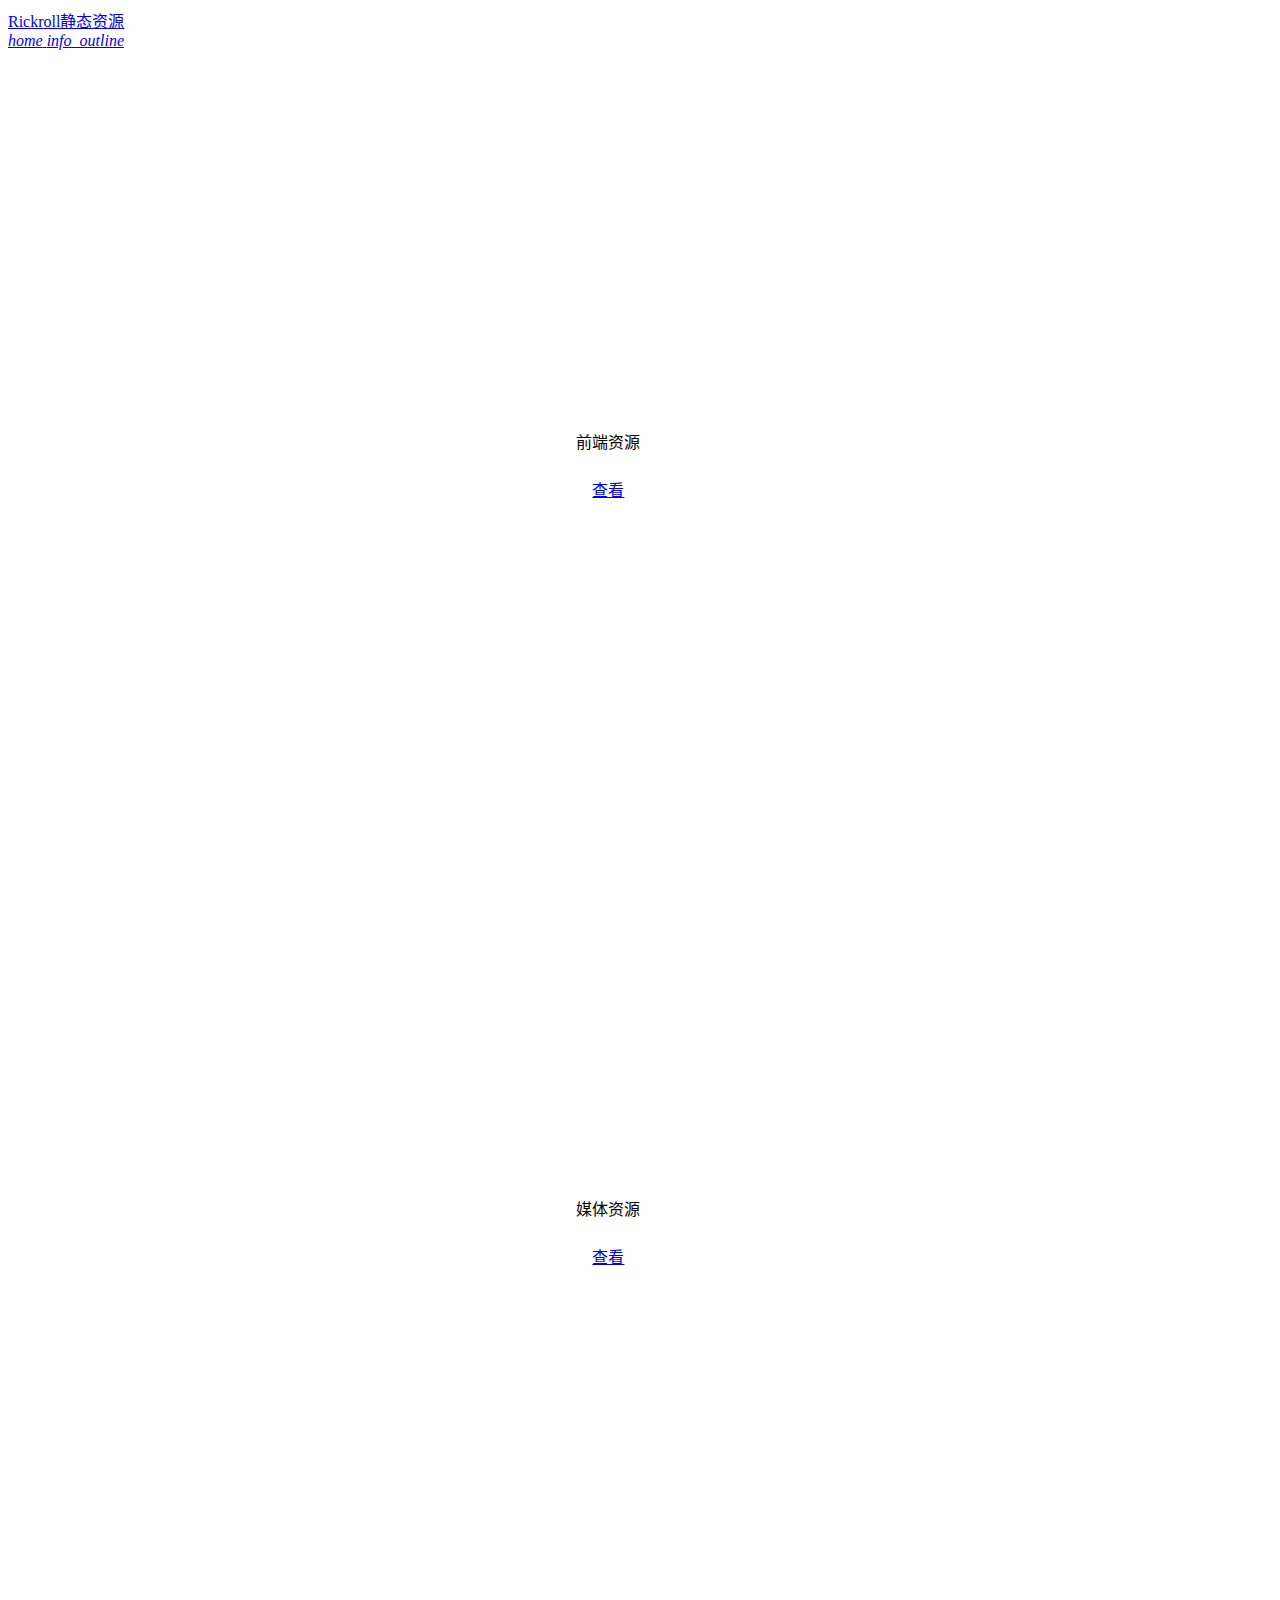
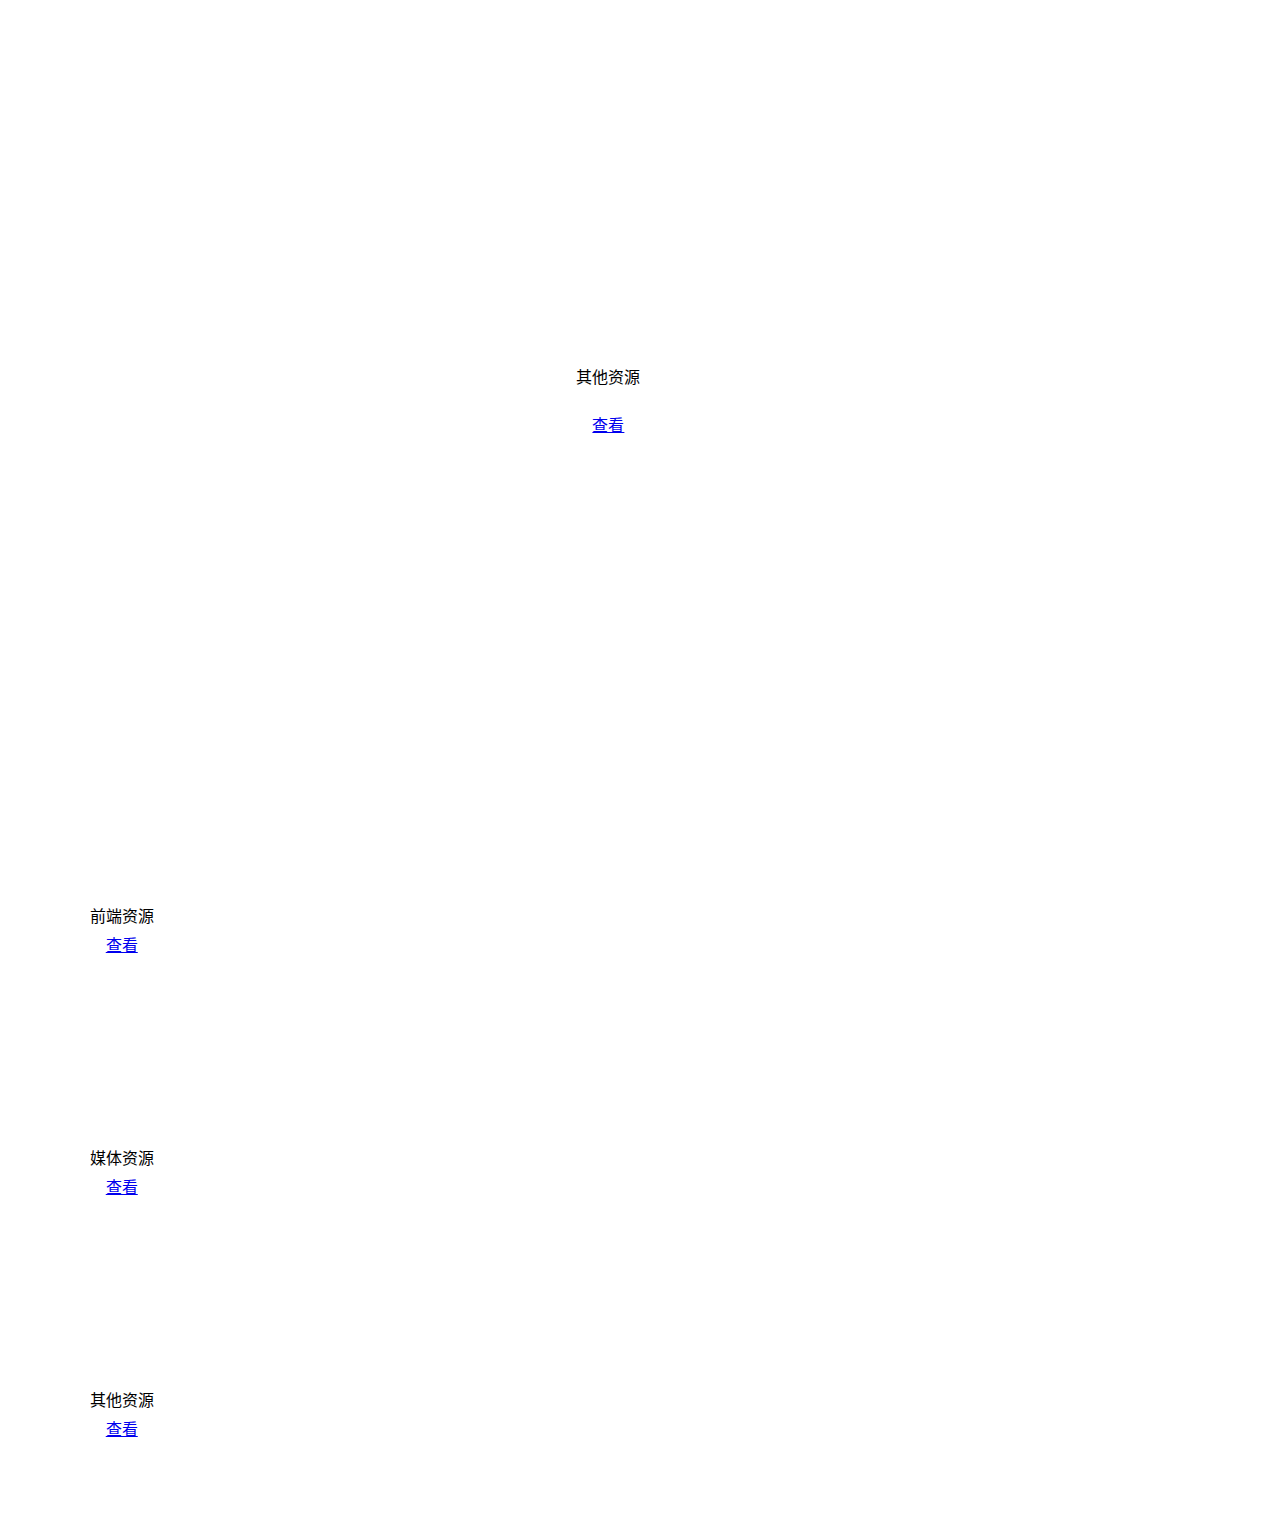
==== index.html @ 87848f0d "Update index.html" ====
<!DOCTYPE html>
<html lang="zh-CN">
<head>
<meta charset="utf-8" name="viewport" content="width=device-width, initial-scale=1.0, maximum-scale=1.0, user-scalable=0;"/>
<title>RickStatic</title>
<link rel="stylesheet" href="https://cdn.staticfile.org/mdui/1.0.2/css/mdui.min.css">
<script src="https://cdn.staticfile.org/mdui/1.0.2/js/mdui.min.js"></script>
 </head>
    <body class="mdui-appbar-with-toolbar">
    
    <div class="mdui-appbar-fixed mdui-appbar mdui-shadow-0">   <div class="mdui-toolbar">     <a href="javascript:;" class="mdui-typo-title">Rickroll静态资源</a>     <div class="mdui-toolbar-spacer"></div>     <a href="https://rickroll.cc" class="mdui-btn mdui-btn-icon" mdui-tooltip="{content: '主页', position: 'auto'}">       <i class="mdui-icon material-icons">home</i>     </a>     <a href="javascript:;" class="mdui-btn mdui-btn-icon" mdui-tooltip="{content: '关于', position: 'left'}">       <i class="mdui-icon material-icons">info_outline</i>     </a>   </div> </div>
     
    <div class="mdui-hidden-md-up static-main" style="padding-top:5%;padding-bottom:2%;text-align:center">

    <div class="mdui-card mdui-center" style="border-radius:5px;width:95%;padding-top:25%;padding-bottom:25%">
    <div class="mdui-typo-display-3" style="padding-bottom:2%;">前端资源</div>
    <a href="/libs/" class="mdui-btn mdui-color-black mdui-ripple mdui-btn-block mdui-center" style="border-radius:5px;width:75%">查看</a></div>
    </div>

    </div>
    
    <div class="mdui-hidden-md-up movies-main" style="padding-top:3%;padding-bottom:2%;text-align:center">

    <div class="mdui-card mdui-center" style="border-radius:5px;width:95%;padding-top:25%;padding-bottom:25%">
    <div class="mdui-typo-display-3" style="padding-bottom:2%;">媒体资源</div>
    <a href="/movies/" class="mdui-btn mdui-color-black mdui-ripple mdui-btn-block mdui-center" style="border-radius:5px;width:75%">查看</a></div>
    </div>

    </div>

    <div class="mdui-hidden-md-up more-main" style="padding-top:3%;padding-bottom:2%;text-align:center">

    <div class="mdui-card mdui-center" style="border-radius:5px;width:95%;padding-top:25%;padding-bottom:25%">
    <div class="mdui-typo-display-3" style="padding-bottom:2%;">其他资源</div>
    <a href="/more/" class="mdui-btn mdui-color-black mdui-ripple mdui-btn-block mdui-center" style="border-radius:5px;width:75%">查看</a></div>
    </div>

    </div>

    </div>

    
    <div class="mdui-hidden-sm-down mdui-container-fluid">
    <div class="mdui-row mdui-row-gapless">
     
    <div class="mdui-col-xs-4 mdui-hidden-sm-down static-main" style="padding-top:5%;padding-bottom:2%;text-align:center">

    <div class="mdui-card mdui-center" style="border-radius:5px;width:18%;padding-top:5%;padding-bottom:5%">
    <div class="mdui-typo-display-3" style="padding-bottom:2%;">前端资源</div>
    <a href="/libs/" class="mdui-btn mdui-color-black mdui-ripple mdui-btn-block mdui-center" style="border-radius:5px;width:75%">查看</a></div>
    </div>

    </div>
    
    <div class="mdui-col-xs-4 mdui-hidden-sm-down movies-main" style="padding-top:3%;padding-bottom:2%;text-align:center">

    <div class="mdui-card mdui-center" style="border-radius:5px;width:18%;padding-top:5%;padding-bottom:5%">
    <div class="mdui-typo-display-3" style="padding-bottom:2%;">媒体资源</div>
    <a href="/movies/" class="mdui-btn mdui-color-black mdui-ripple mdui-btn-block mdui-center" style="border-radius:5px;width:75%">查看</a></div>
    </div>

    </div>

    <div class="mdui-col-xs-4 mdui-hidden-sm-down more-main" style="padding-top:3%;padding-bottom:2%;text-align:center">

    <div class="mdui-card mdui-center" style="border-radius:5px;width:18%;padding-top:5%;padding-bottom:5%">
    <div class="mdui-typo-display-3" style="padding-bottom:2%;">其他资源</div>
    <a href="/more/" class="mdui-btn mdui-color-black mdui-ripple mdui-btn-block mdui-center" style="border-radius:5px;width:75%">查看</a></div>
    </div>

    </div>

    </div>
    </div>

    </body>
</html>
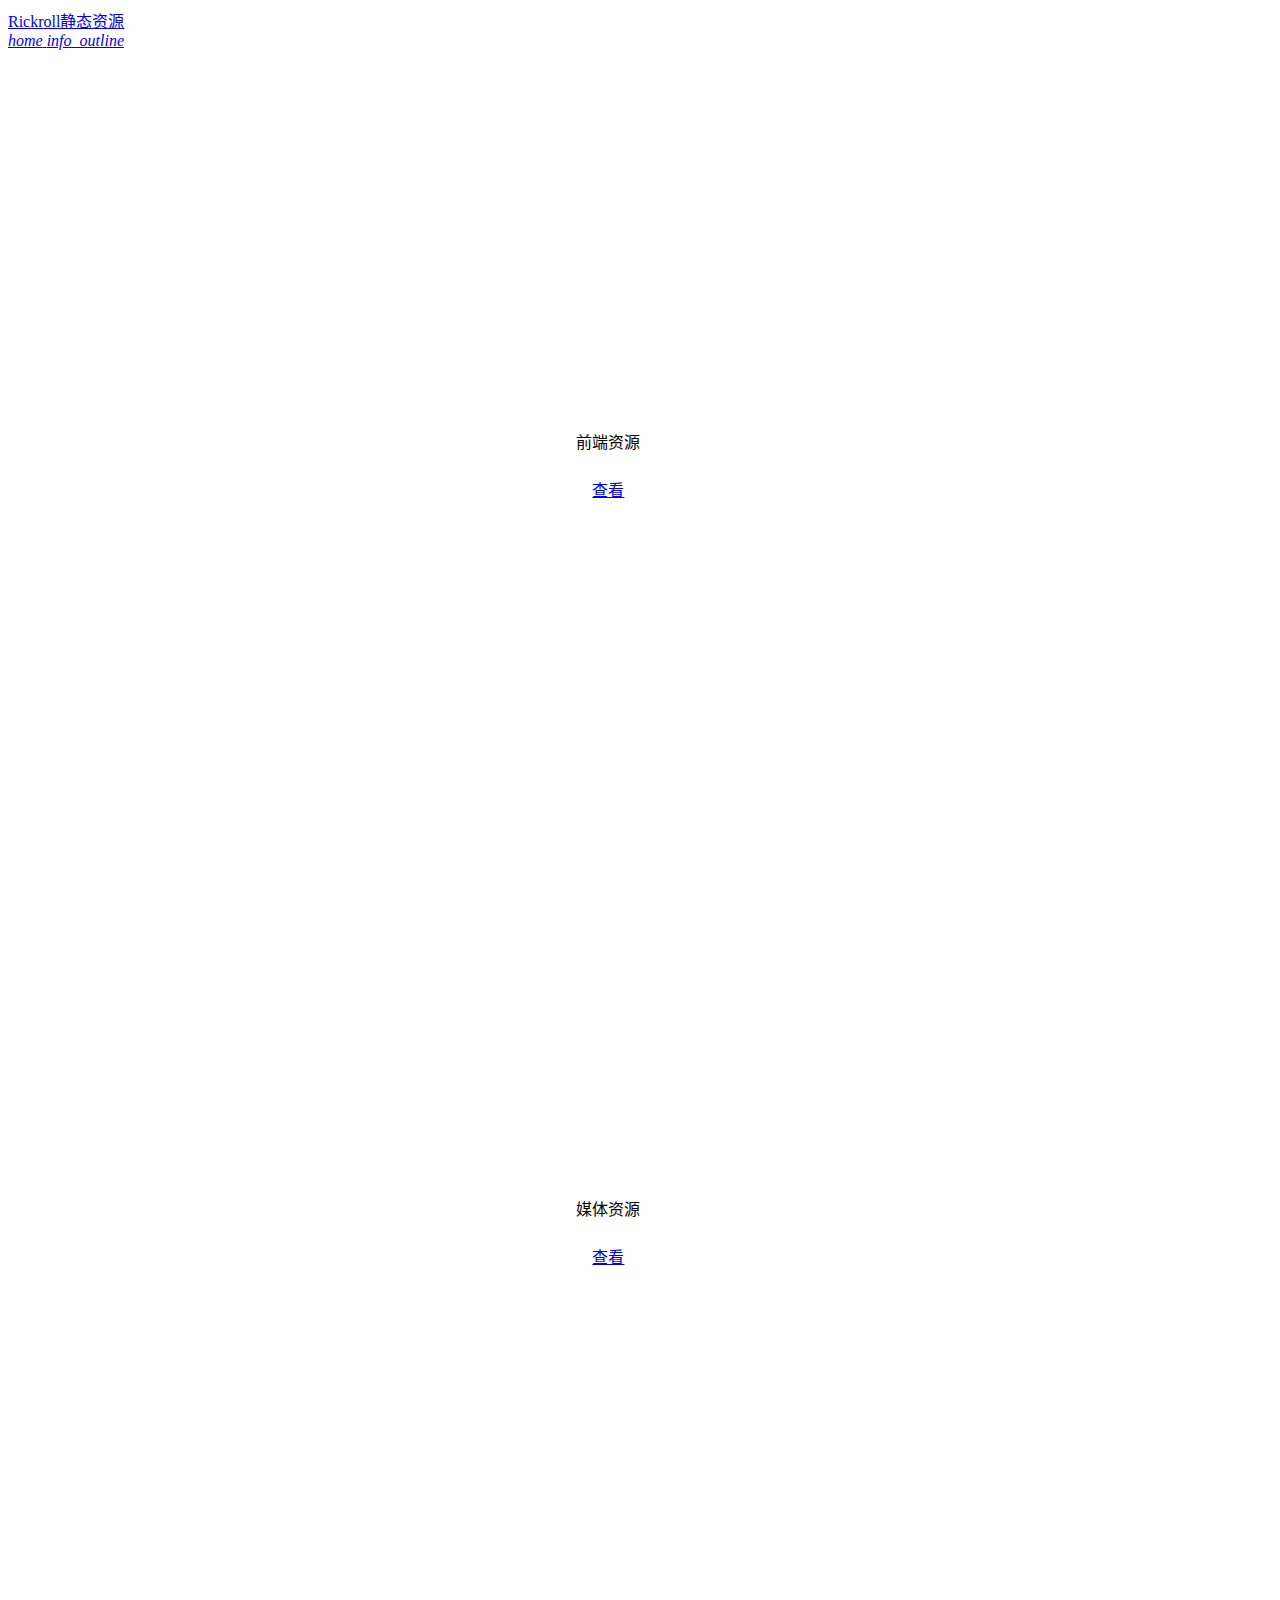
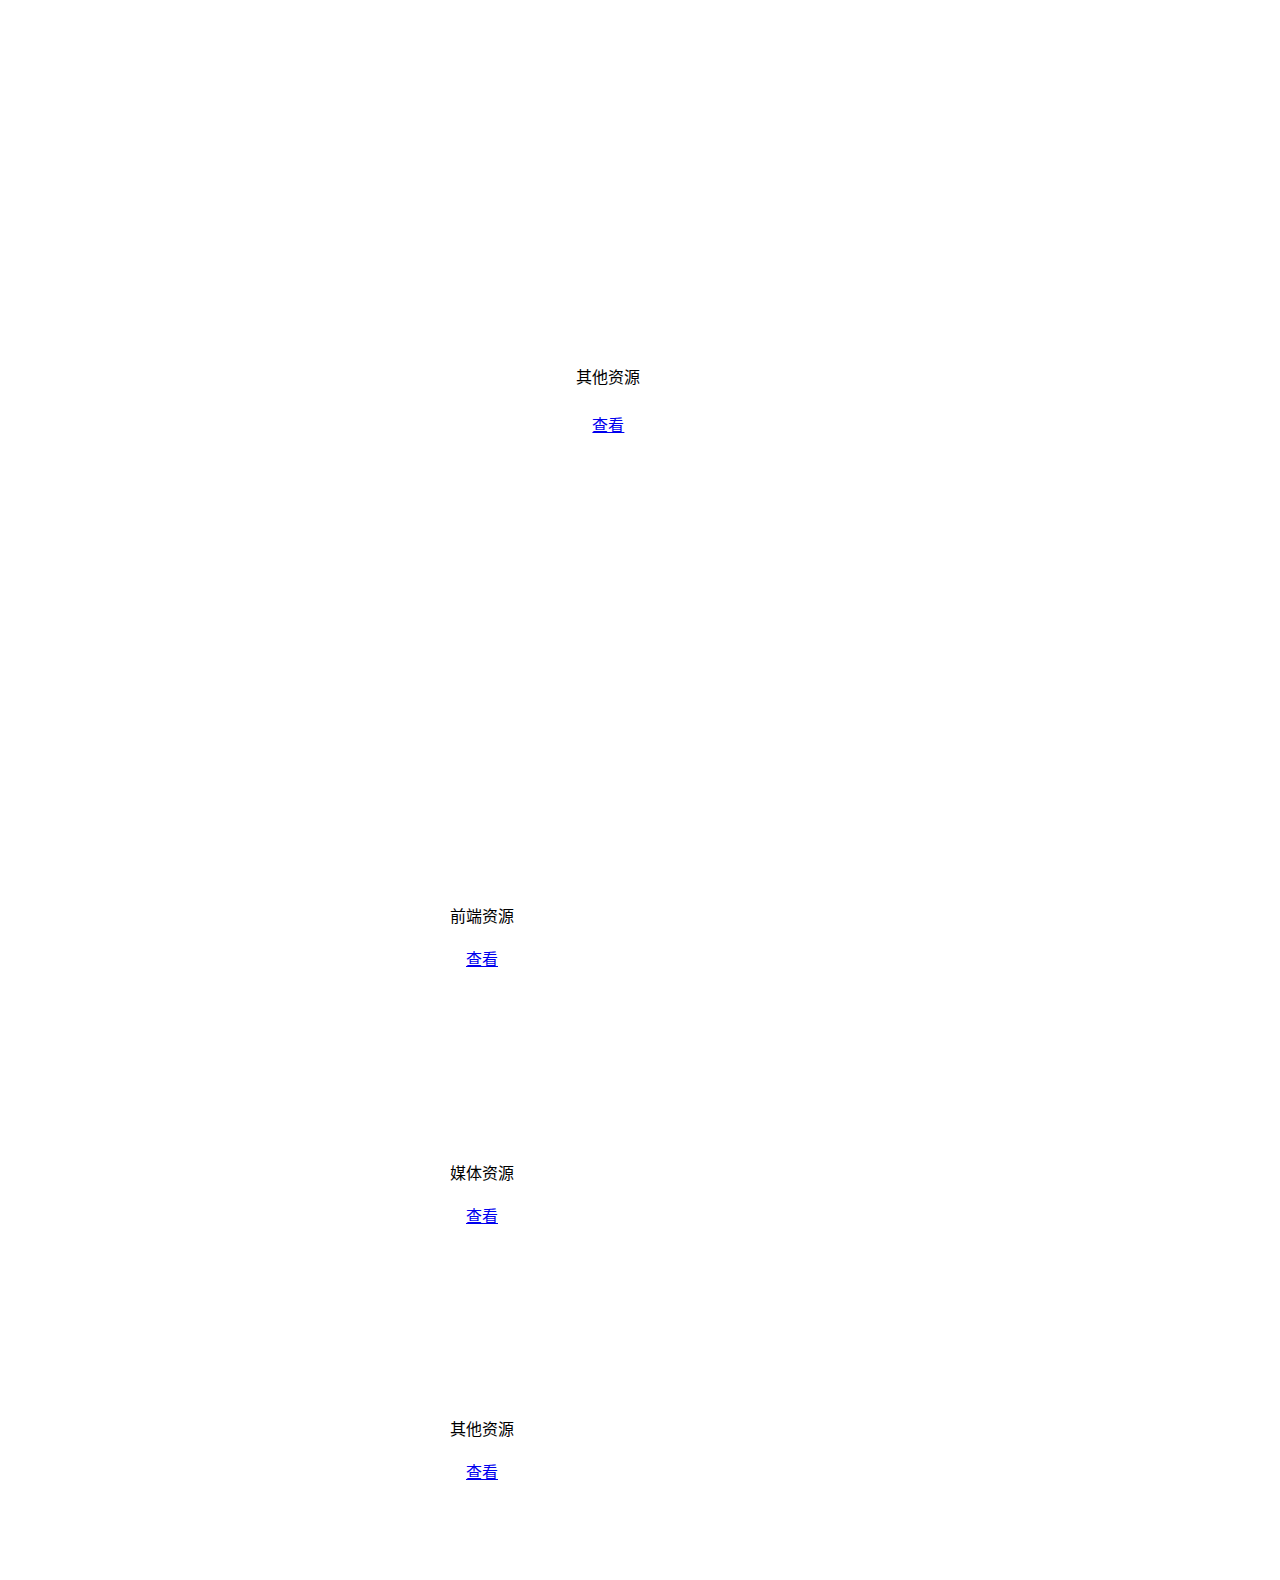
==== commit 650c0c0e: "Update index.html" ====
--- a/index.html
+++ b/index.html
@@ -40,30 +40,27 @@
     </div>
 
     
-    <div class="mdui-hidden-sm-down mdui-container-fluid">
-    <div class="mdui-row mdui-row-gapless">
-     
-    <div class="mdui-col-xs-4 mdui-hidden-sm-down static-main" style="padding-top:5%;padding-bottom:2%;text-align:center">
+    <div class="mdui-hidden-sm-down static-main" style="padding-top:5%;padding-bottom:2%;text-align:center">
 
-    <div class="mdui-card mdui-center" style="border-radius:5px;width:18%;padding-top:5%;padding-bottom:5%">
+    <div class="mdui-card mdui-center" style="border-radius:5px;width:75%;padding-top:5%;padding-bottom:5%">
     <div class="mdui-typo-display-3" style="padding-bottom:2%;">前端资源</div>
     <a href="/libs/" class="mdui-btn mdui-color-black mdui-ripple mdui-btn-block mdui-center" style="border-radius:5px;width:75%">查看</a></div>
     </div>
 
     </div>
     
-    <div class="mdui-col-xs-4 mdui-hidden-sm-down movies-main" style="padding-top:3%;padding-bottom:2%;text-align:center">
+    <div class="mdui-hidden-sm-down movies-main" style="padding-top:3%;padding-bottom:2%;text-align:center">
 
-    <div class="mdui-card mdui-center" style="border-radius:5px;width:18%;padding-top:5%;padding-bottom:5%">
+    <div class="mdui-card mdui-center" style="border-radius:5px;width:75%;padding-top:5%;padding-bottom:5%">
     <div class="mdui-typo-display-3" style="padding-bottom:2%;">媒体资源</div>
     <a href="/movies/" class="mdui-btn mdui-color-black mdui-ripple mdui-btn-block mdui-center" style="border-radius:5px;width:75%">查看</a></div>
     </div>
 
     </div>
 
-    <div class="mdui-col-xs-4 mdui-hidden-sm-down more-main" style="padding-top:3%;padding-bottom:2%;text-align:center">
+    <div class="mdui-hidden-sm-down more-main" style="padding-top:3%;padding-bottom:2%;text-align:center">
 
-    <div class="mdui-card mdui-center" style="border-radius:5px;width:18%;padding-top:5%;padding-bottom:5%">
+    <div class="mdui-card mdui-center" style="border-radius:5px;width:75%;padding-top:5%;padding-bottom:5%">
     <div class="mdui-typo-display-3" style="padding-bottom:2%;">其他资源</div>
     <a href="/more/" class="mdui-btn mdui-color-black mdui-ripple mdui-btn-block mdui-center" style="border-radius:5px;width:75%">查看</a></div>
     </div>
@@ -71,7 +68,6 @@
     </div>
 
     </div>
-    </div>
 
     </body>
 </html>
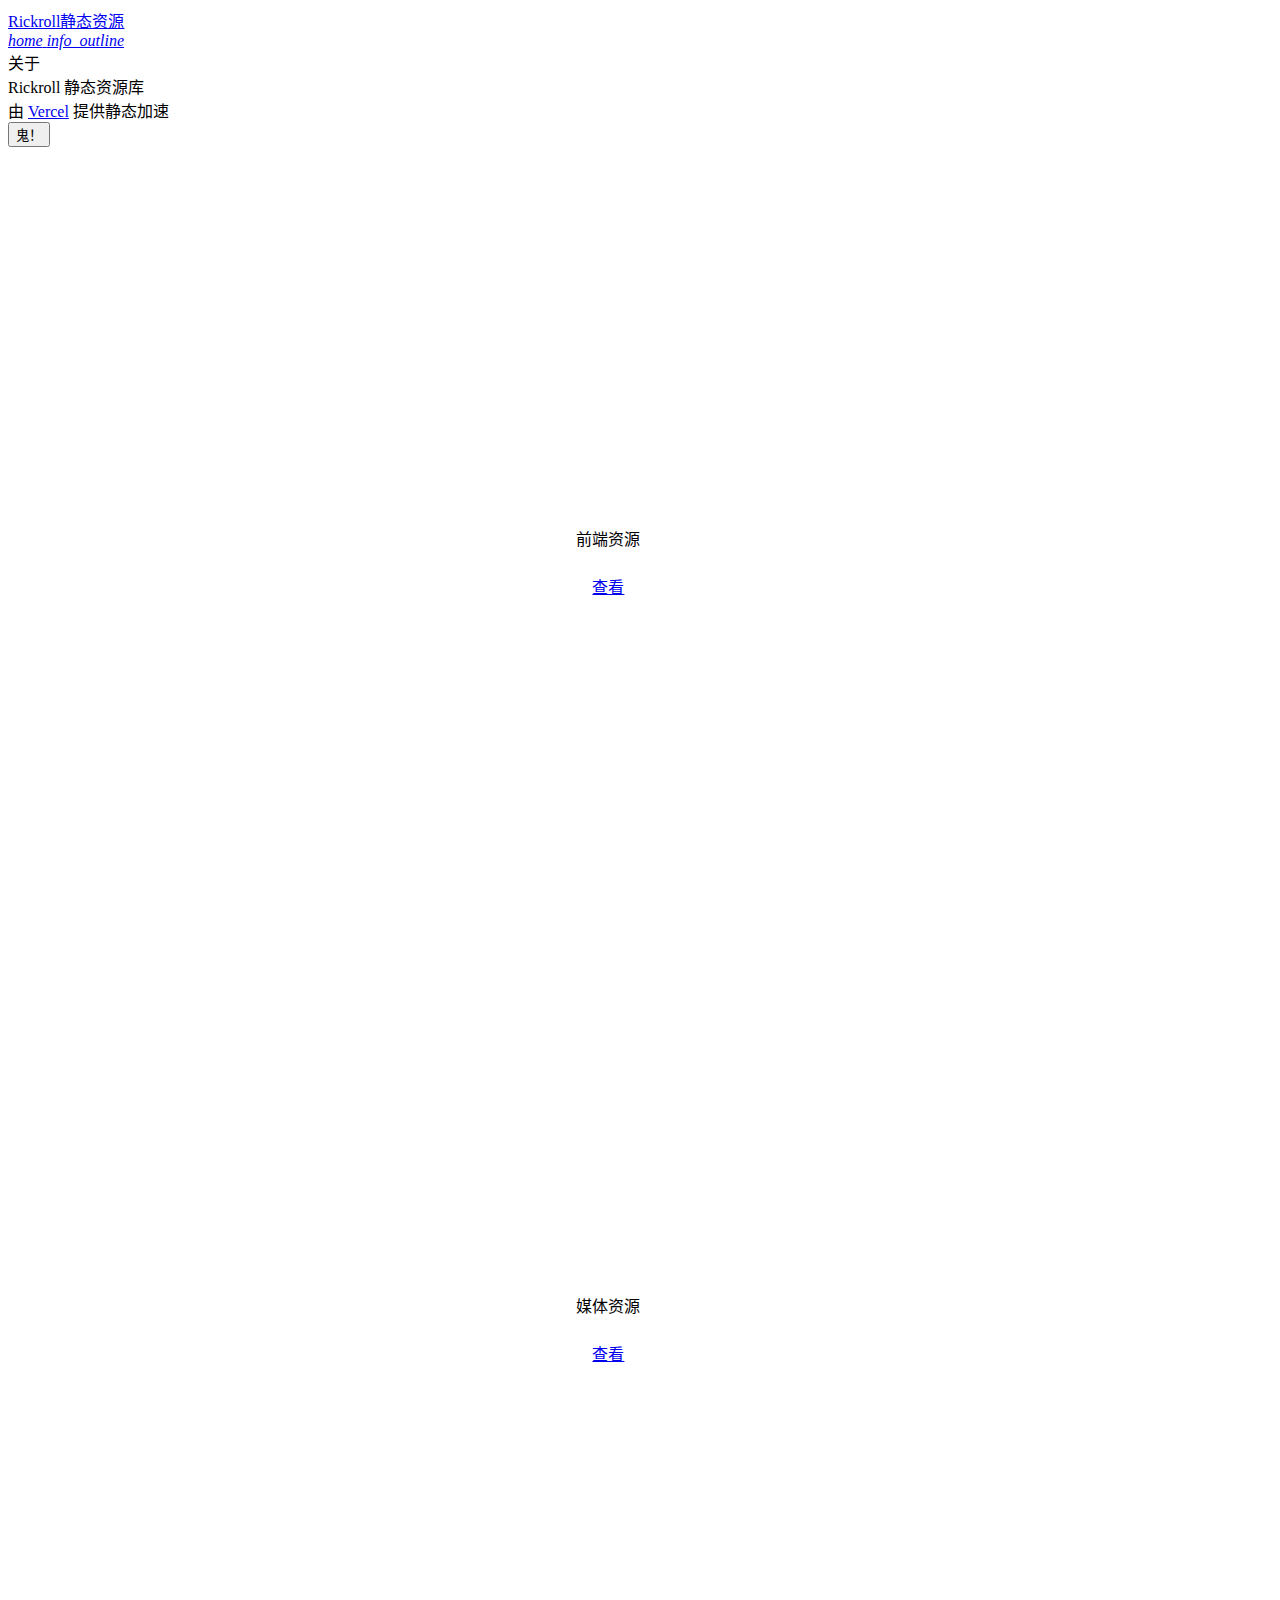
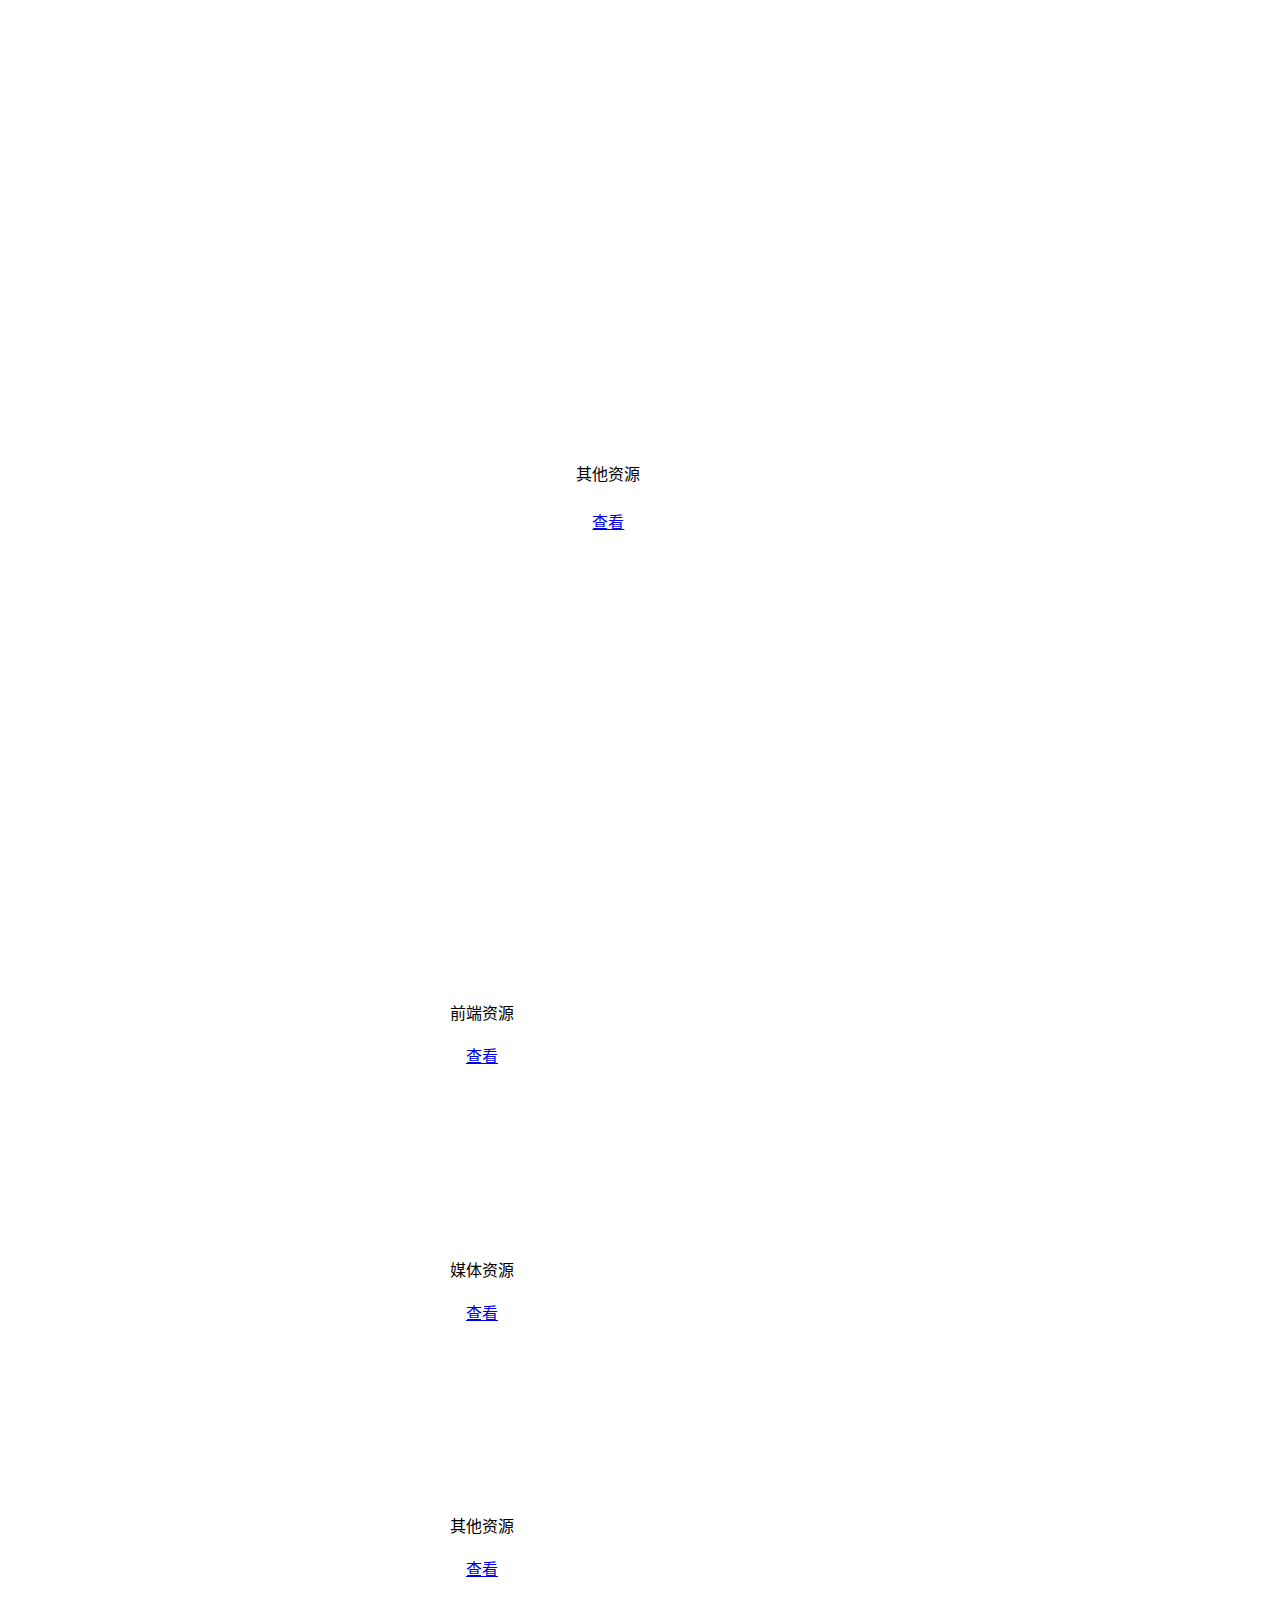
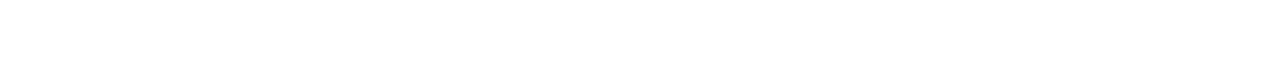
==== commit 36c8945d: "Update index.html" ====
--- a/index.html
+++ b/index.html
@@ -8,7 +8,8 @@
  </head>
     <body class="mdui-appbar-with-toolbar">
     
-    <div class="mdui-appbar-fixed mdui-appbar mdui-shadow-0">   <div class="mdui-toolbar">     <a href="javascript:;" class="mdui-typo-title">Rickroll静态资源</a>     <div class="mdui-toolbar-spacer"></div>     <a href="https://rickroll.cc" class="mdui-btn mdui-btn-icon" mdui-tooltip="{content: '主页', position: 'auto'}">       <i class="mdui-icon material-icons">home</i>     </a>     <a href="javascript:;" class="mdui-btn mdui-btn-icon" mdui-tooltip="{content: '关于', position: 'left'}">       <i class="mdui-icon material-icons">info_outline</i>     </a>   </div> </div>
+    <div class="mdui-appbar-fixed mdui-appbar mdui-shadow-0">   <div class="mdui-toolbar">     <a href="javascript:;" class="mdui-typo-title">Rickroll静态资源</a>     <div class="mdui-toolbar-spacer"></div>     <a href="https://rickroll.cc" class="mdui-btn mdui-btn-icon" mdui-tooltip="{content: '主页', position: 'auto'}">       <i class="mdui-icon material-icons">home</i>     </a>     <a href="javascript:;" class="mdui-btn mdui-btn-icon" mdui-dialog="{target: '#Dialog'}" mdui-tooltip="{content: '关于', position: 'left'}">       <i class="mdui-icon material-icons">info_outline</i>     </a>   </div> </div>
+    <div class="mdui-dialog" id="Dialog"> <div class="mdui-dialog-title">关于</div> <div class="mdui-typo mdui-dialog-content"> Rickroll 静态资源库<br> 由 <a href="https://vercel.com/">Vercel</a> 提供静态加速 </div> <div class="mdui-dialog-actions"> <button class="mdui-btn mdui-ripple">鬼！</button> </div> </div>
      
     <div class="mdui-hidden-md-up static-main" style="padding-top:5%;padding-bottom:2%;text-align:center">
 
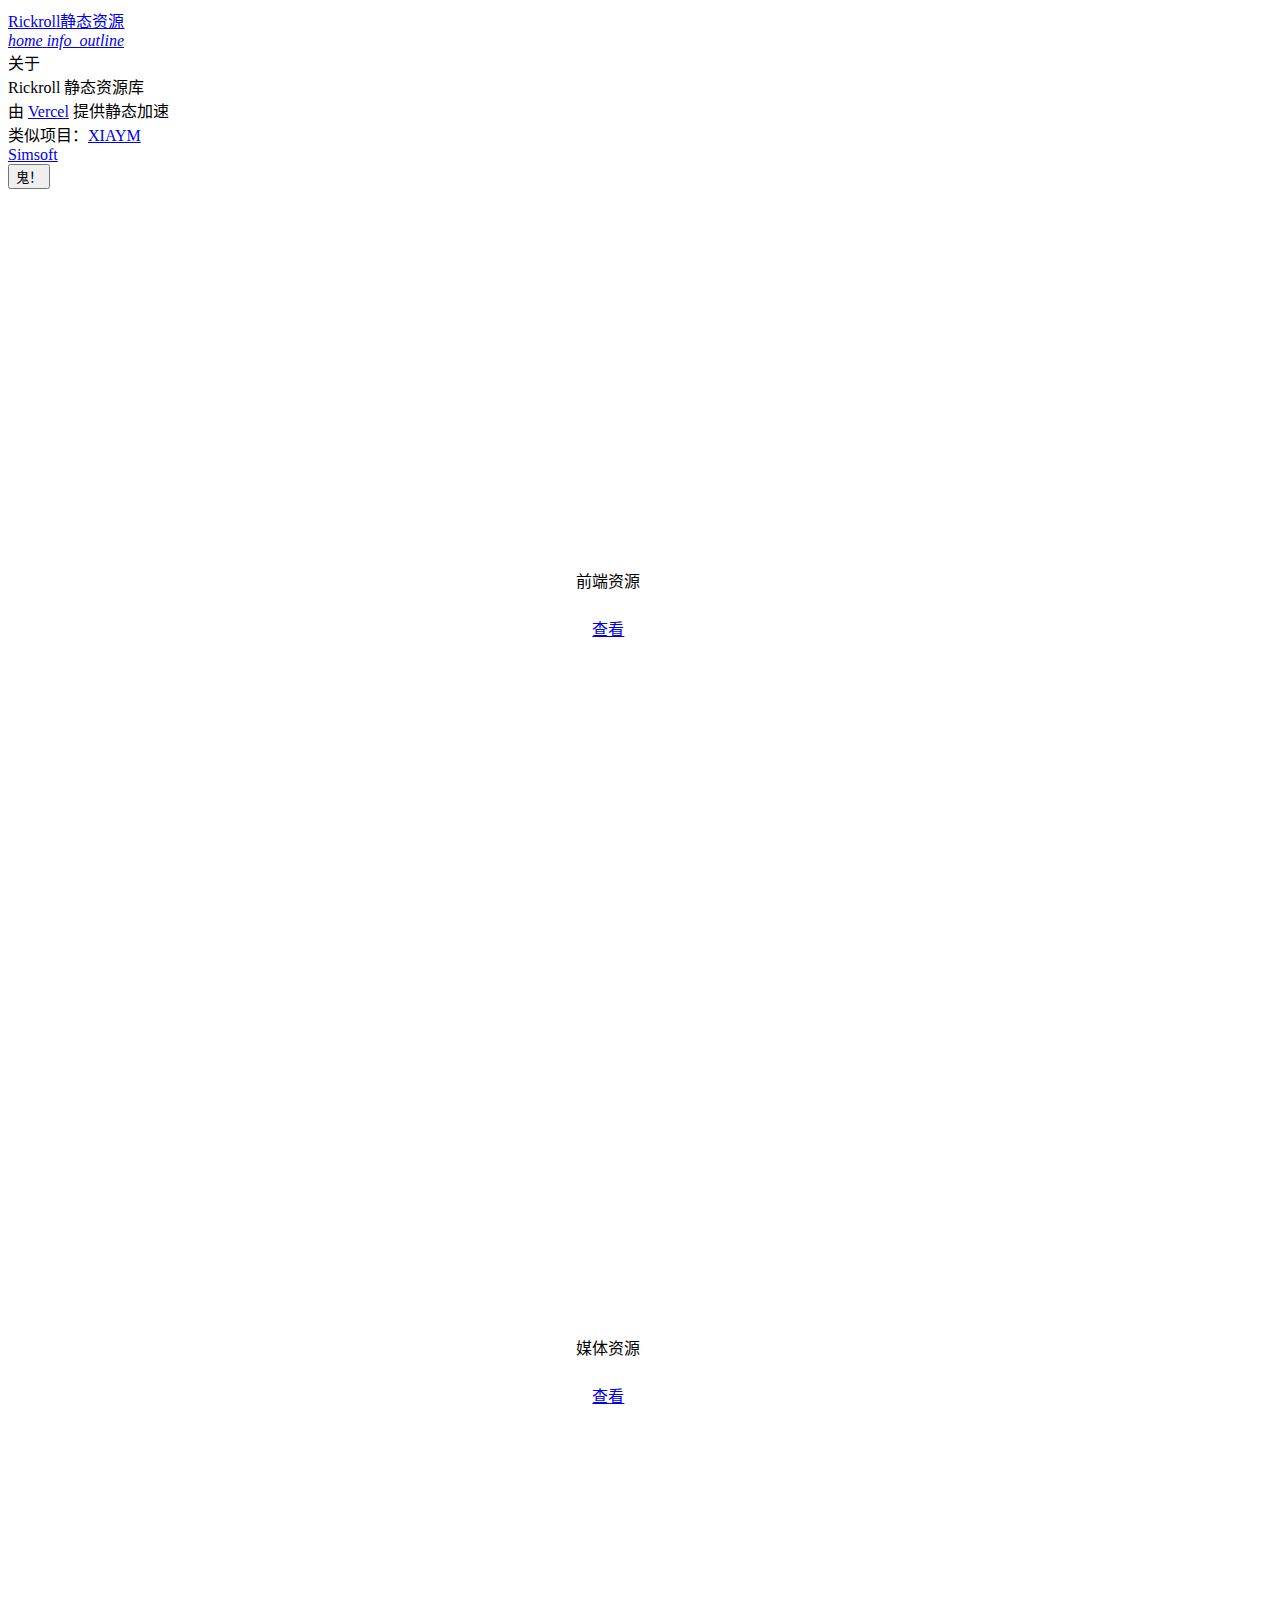
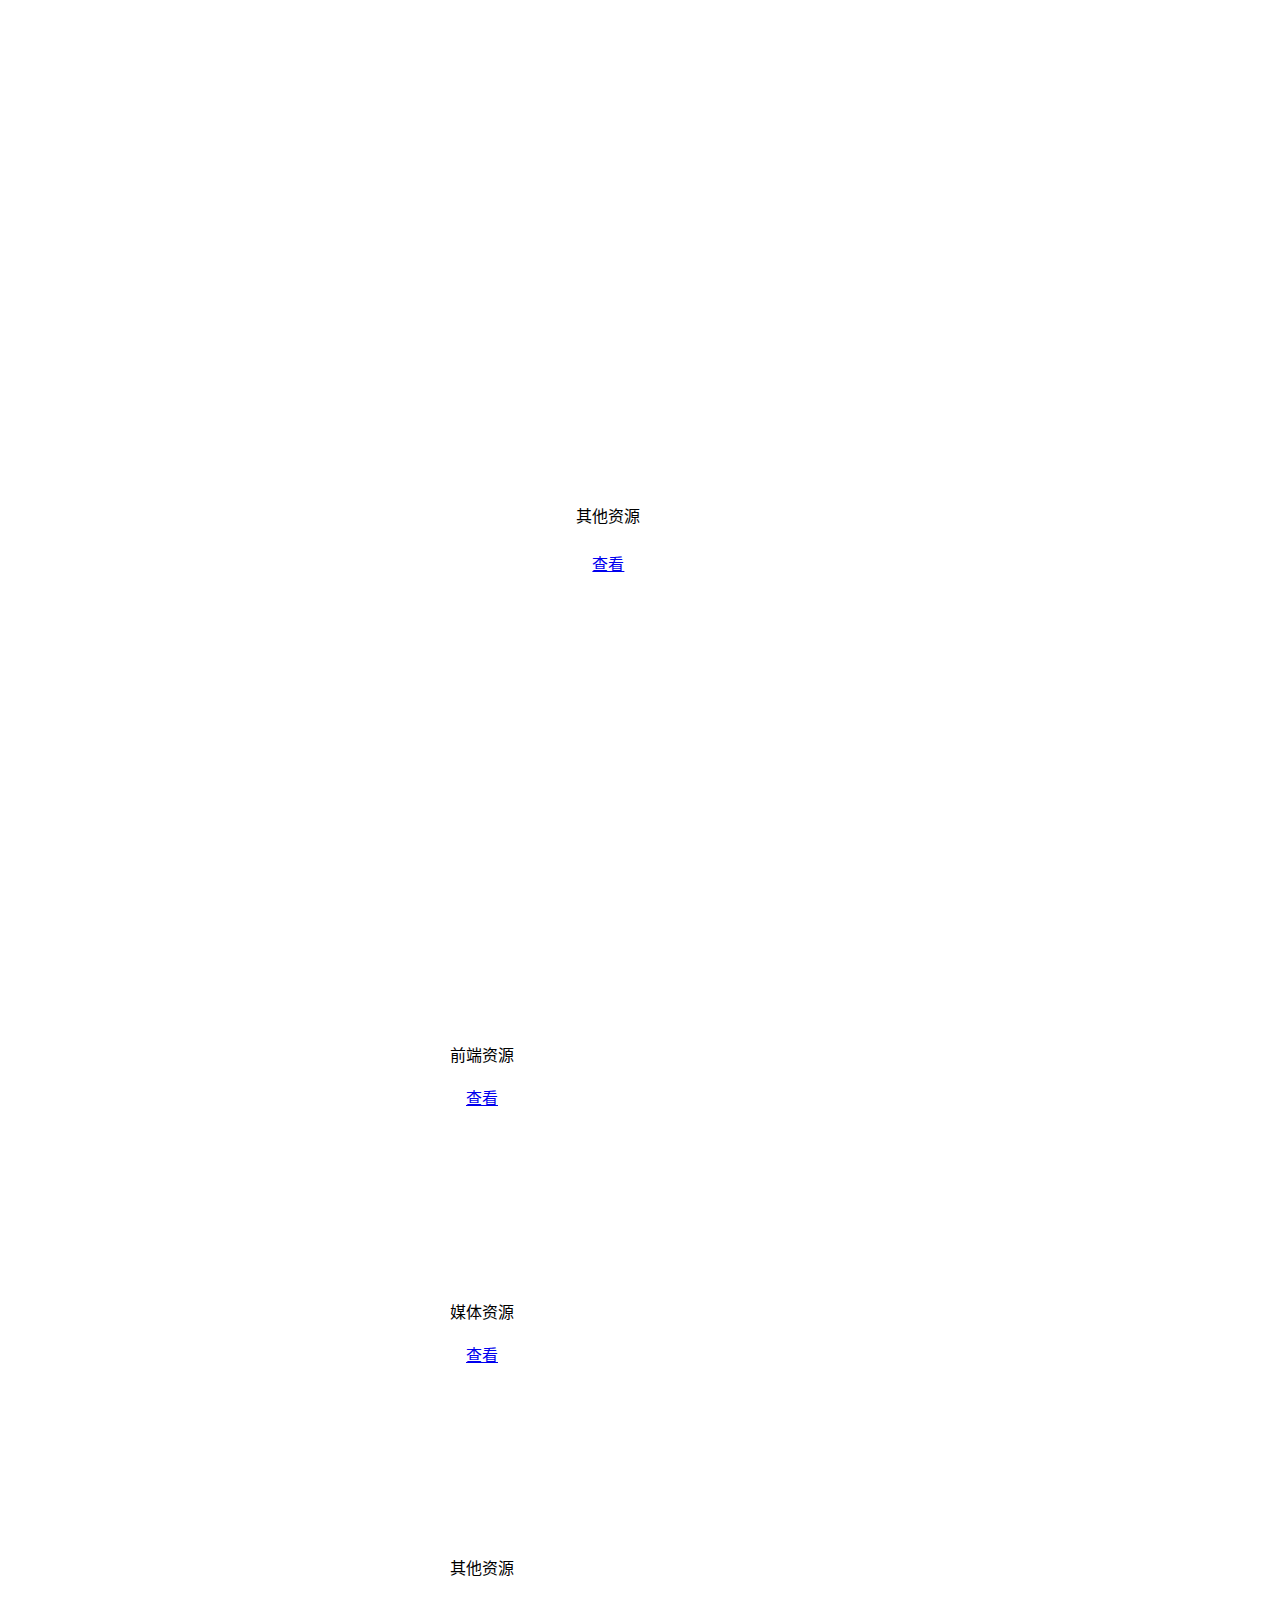
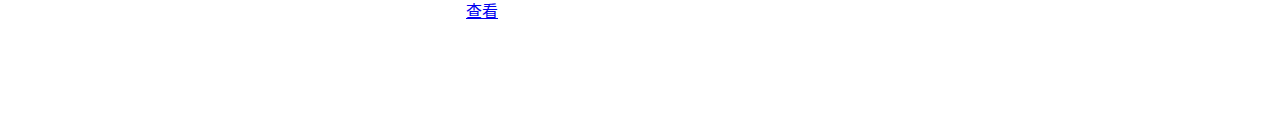
==== commit 9ad85abc: "Update index.html" ====
--- a/index.html
+++ b/index.html
@@ -9,7 +9,7 @@
     <body class="mdui-appbar-with-toolbar">
     
     <div class="mdui-appbar-fixed mdui-appbar mdui-shadow-0">   <div class="mdui-toolbar">     <a href="javascript:;" class="mdui-typo-title">Rickroll静态资源</a>     <div class="mdui-toolbar-spacer"></div>     <a href="https://rickroll.cc" class="mdui-btn mdui-btn-icon" mdui-tooltip="{content: '主页', position: 'auto'}">       <i class="mdui-icon material-icons">home</i>     </a>     <a href="javascript:;" class="mdui-btn mdui-btn-icon" mdui-dialog="{target: '#Dialog'}" mdui-tooltip="{content: '关于', position: 'left'}">       <i class="mdui-icon material-icons">info_outline</i>     </a>   </div> </div>
-    <div class="mdui-dialog" id="Dialog"> <div class="mdui-dialog-title">关于</div> <div class="mdui-typo mdui-dialog-content"> Rickroll 静态资源库<br> 由 <a href="https://vercel.com/">Vercel</a> 提供静态加速 </div> <div class="mdui-dialog-actions"> <button class="mdui-btn mdui-ripple">鬼！</button> </div> </div>
+    <div class="mdui-dialog" id="Dialog"> <div class="mdui-dialog-title">关于</div> <div class="mdui-typo mdui-dialog-content"> Rickroll 静态资源库<br> 由 <a target="blank" href="https://vercel.com/">Vercel</a> 提供静态加速 <br>类似项目：<a target="blank" href="https://asset.xiaym.ml/">XIAYM</a><br><a target="blank" href="https://asset.simsoft.top/">Simsoft</a></div> <div class="mdui-dialog-actions"> <button class="mdui-dialog-cancel	 mdui-btn mdui-ripple">鬼！</button> </div> </div>
      
     <div class="mdui-hidden-md-up static-main" style="padding-top:5%;padding-bottom:2%;text-align:center">
 
